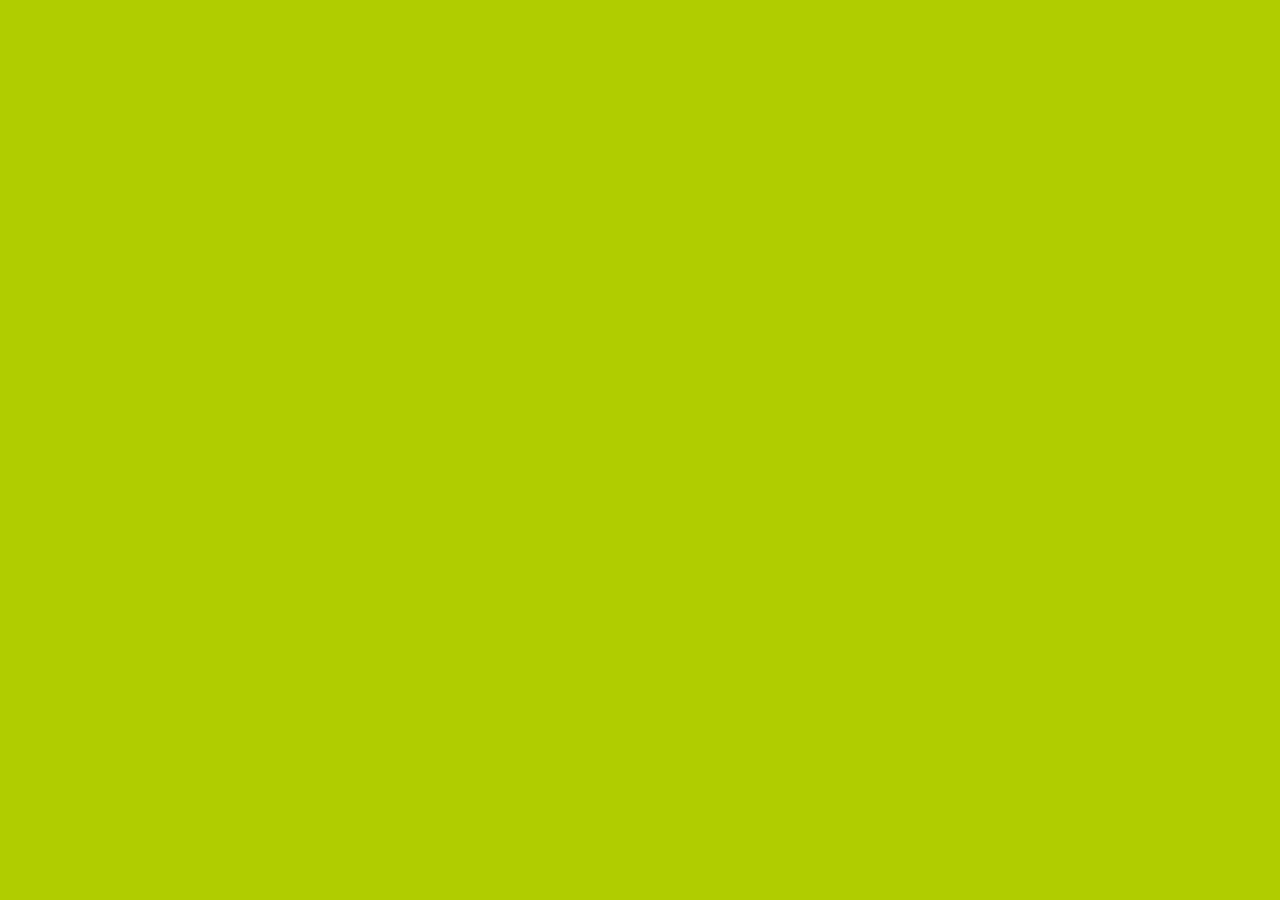
==== targets/integration/index.html @ c351cd94 "set up build system for int/prod targets" ====
<!DOCTYPE html>
<html manifest="cache.manifest">
    <head>
        <title>Project Coho</title>
        <meta http-equiv="Content-Type" content="text/html; charset=UTF-8">

        <link rel="stylesheet" href="sencha-touch/resources/css/sencha-touch.css" type="text/css">
        <link rel="stylesheet" href="css/index.css" type="text/css">

        <script type="text/javascript" src="sencha-touch/sencha-touch-debug.js"></script>

        <script type="text/javascript" src="coho-debug.js"></script>
    </head>
    <body style="background: rgb(176, 205, 0);">
</body>
</html>
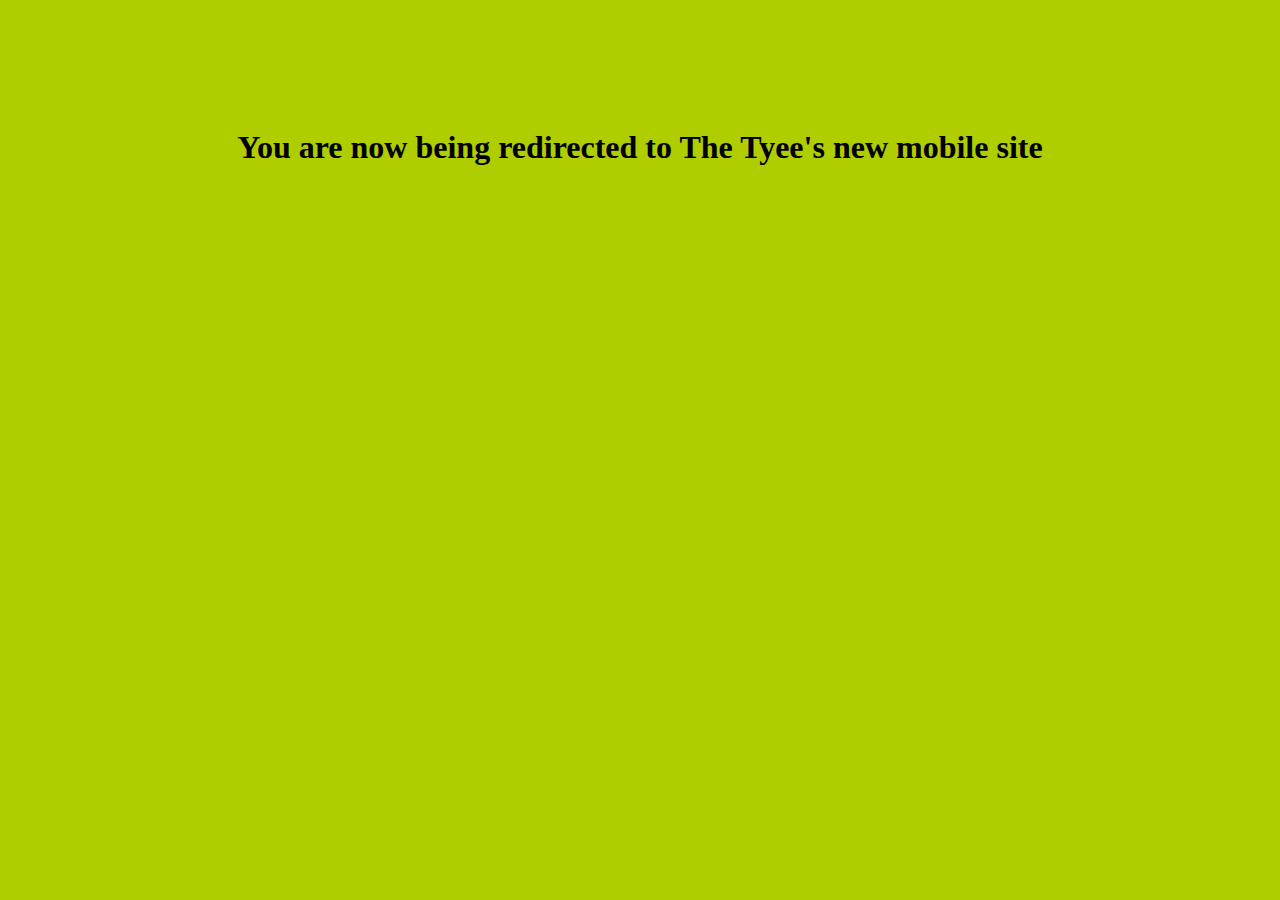
==== commit 3e1a089a: "Decommission the HTML5 app (bye, bye!)  :-(" ====
--- a/targets/integration/index.html
+++ b/targets/integration/index.html
@@ -3,14 +3,13 @@
     <head>
         <title>Project Coho</title>
         <meta http-equiv="Content-Type" content="text/html; charset=UTF-8">
-
-        <link rel="stylesheet" href="sencha-touch/resources/css/sencha-touch.css" type="text/css">
-        <link rel="stylesheet" href="css/index.css" type="text/css">
-
-        <script type="text/javascript" src="sencha-touch/sencha-touch-debug.js"></script>
-
-        <script type="text/javascript" src="coho-debug.js"></script>
+        <meta http-equiv="refresh" content="5;http://preview.thetyee.ca?utm_source=appsite">
+        <link rel="shortcut icon" href="http://thetyee.cachefly.net/favicon.ico" />
+        <link rel="stylesheet" href="css/coho.css" type="text/css">
     </head>
     <body style="background: rgb(176, 205, 0);">
+        <div style="text-align:center;padding:100px 20px 20px 20px;">
+        <h1>You are now being redirected to The Tyee's new mobile site</h1>
+        </div>
 </body>
 </html>
